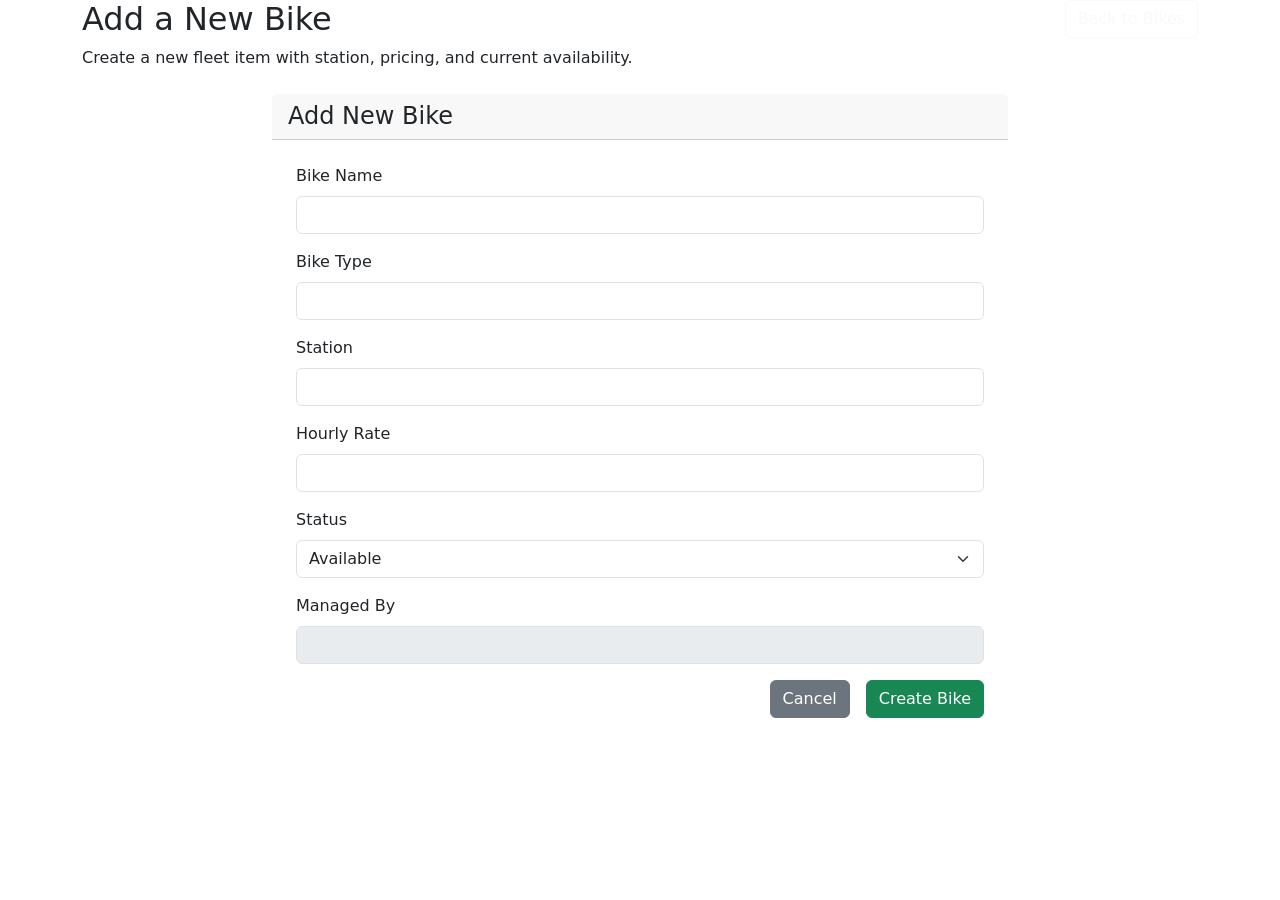
==== src/main/resources/templates/add-bike.html @ 681ffa4d "Convert app to Spring Boot and Thymeleaf" ====
<!DOCTYPE html>
<html xmlns:th="http://www.thymeleaf.org">
<head>
  <title>Add New Bike</title>
  <link href="https://cdn.jsdelivr.net/npm/bootstrap@5.3.3/dist/css/bootstrap.min.css" rel="stylesheet">
  <link th:href="@{/assets/app-theme.css}" rel="stylesheet">
</head>
<body>
<div class="container app-shell">
  <div class="app-hero mb-4">
    <div class="d-flex justify-content-between align-items-start flex-wrap gap-3">
      <div>
        <h2 class="page-title">Add a New Bike</h2>
        <p class="mb-0">Create a new fleet item with station, pricing, and current availability.</p>
      </div>
      <a th:href="@{/bikes}" class="btn btn-outline-light">Back to Bikes</a>
    </div>
  </div>
  <div class="row justify-content-center">
    <div class="col-md-8">
      <div class="card app-card border-0">
        <div class="card-header app-gradient-primary">
          <h4 class="mb-0">Add New Bike</h4>
        </div>
        <div class="card-body p-4">
          <form th:action="@{/addBike}" method="post">
            <div class="mb-3">
              <label class="form-label">Bike Name</label>
              <input type="text" name="bikeName" class="form-control" required>
            </div>
            <div class="mb-3">
              <label class="form-label">Bike Type</label>
              <input type="text" name="bikeType" class="form-control" required>
            </div>
            <div class="mb-3">
              <label class="form-label">Station</label>
              <input type="text" name="station" class="form-control" required>
            </div>
            <div class="mb-3">
              <label class="form-label">Hourly Rate</label>
              <input type="number" step="0.01" min="0" name="hourlyRate" class="form-control" required>
            </div>
            <div class="mb-3">
              <label class="form-label">Status</label>
              <select name="status" class="form-select" required>
                <option value="AVAILABLE">Available</option>
                <option value="IN_SERVICE">In Service</option>
                <option value="MAINTENANCE">Maintenance</option>
              </select>
            </div>
            <div class="mb-3">
              <label class="form-label">Managed By</label>
              <input type="text" class="form-control" th:value="${session.currentUser.username}" disabled>
            </div>

            <div class="d-grid gap-2 d-md-flex justify-content-md-end">
              <a th:href="@{/bikes}" class="btn btn-secondary me-2">Cancel</a>
              <button type="submit" class="btn btn-success">Create Bike</button>
            </div>
          </form>
        </div>
      </div>
    </div>
  </div>
</div>
</body>
</html>
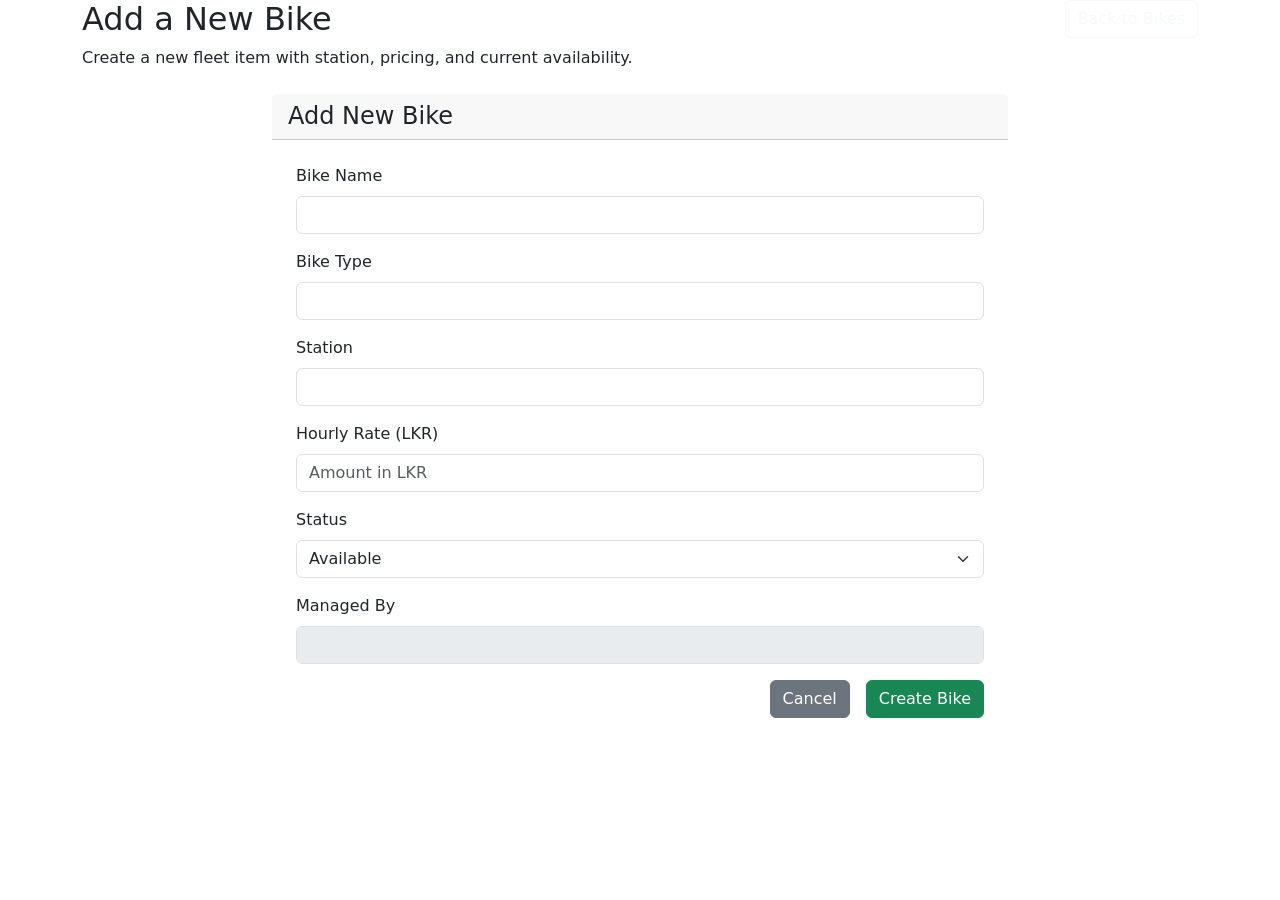
==== commit 1ac68ffb: "Update ride UI currency and header styling" ====
--- a/src/main/resources/templates/add-bike.html
+++ b/src/main/resources/templates/add-bike.html
@@ -37,8 +37,8 @@
               <input type="text" name="station" class="form-control" required>
             </div>
             <div class="mb-3">
-              <label class="form-label">Hourly Rate</label>
-              <input type="number" step="0.01" min="0" name="hourlyRate" class="form-control" required>
+              <label class="form-label">Hourly Rate (LKR)</label>
+              <input type="number" step="0.01" min="0" name="hourlyRate" class="form-control" placeholder="Amount in LKR" required>
             </div>
             <div class="mb-3">
               <label class="form-label">Status</label>
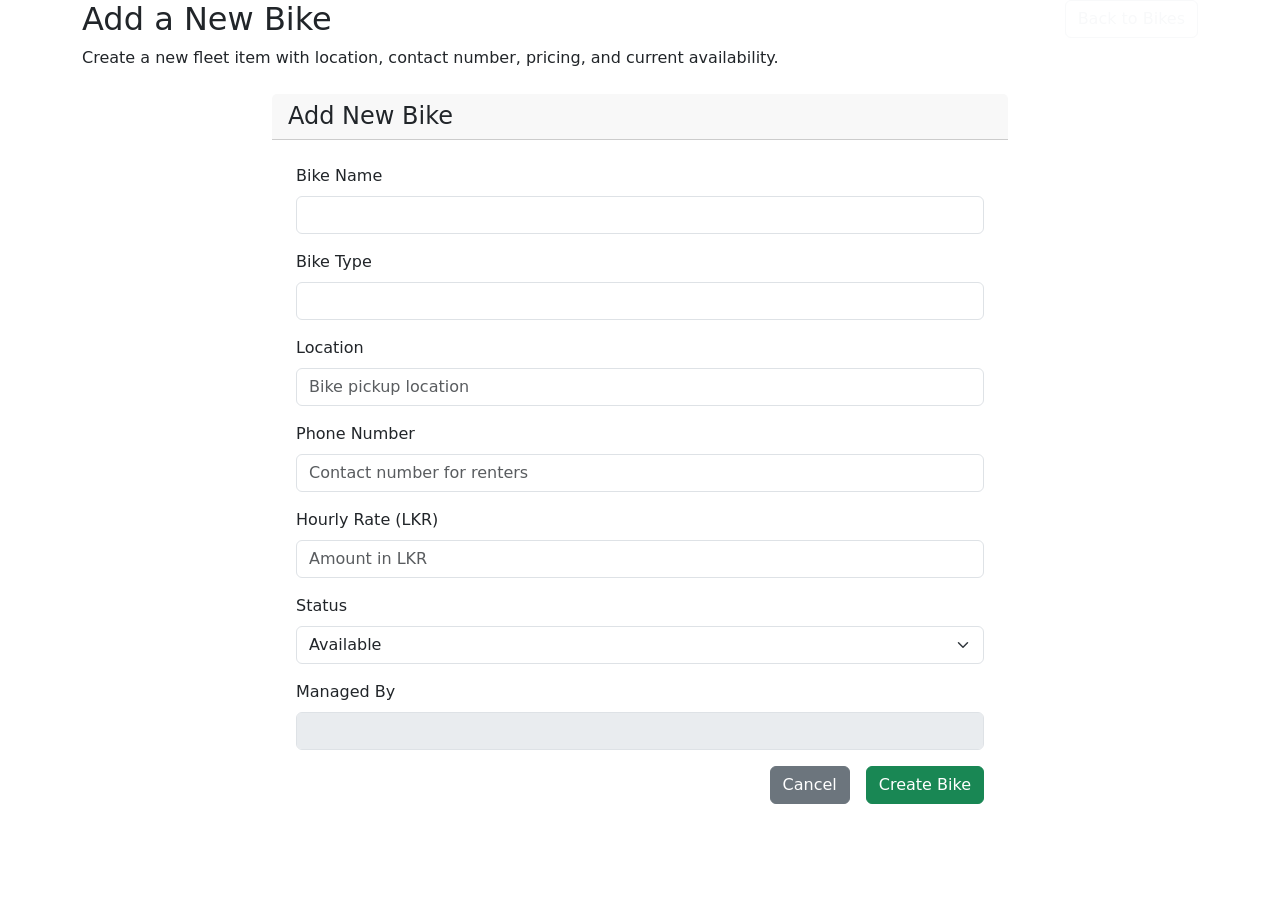
==== commit 91aed09e: "Improve bike rental role workflow" ====
--- a/src/main/resources/templates/add-bike.html
+++ b/src/main/resources/templates/add-bike.html
@@ -11,7 +11,7 @@
     <div class="d-flex justify-content-between align-items-start flex-wrap gap-3">
       <div>
         <h2 class="page-title">Add a New Bike</h2>
-        <p class="mb-0">Create a new fleet item with station, pricing, and current availability.</p>
+        <p class="mb-0">Create a new fleet item with location, contact number, pricing, and current availability.</p>
       </div>
       <a th:href="@{/bikes}" class="btn btn-outline-light">Back to Bikes</a>
     </div>
@@ -33,8 +33,12 @@
               <input type="text" name="bikeType" class="form-control" required>
             </div>
             <div class="mb-3">
-              <label class="form-label">Station</label>
-              <input type="text" name="station" class="form-control" required>
+              <label class="form-label">Location</label>
+              <input type="text" name="station" class="form-control" placeholder="Bike pickup location" required>
+            </div>
+            <div class="mb-3">
+              <label class="form-label">Phone Number</label>
+              <input type="tel" name="phoneNumber" class="form-control" placeholder="Contact number for renters" required>
             </div>
             <div class="mb-3">
               <label class="form-label">Hourly Rate (LKR)</label>
